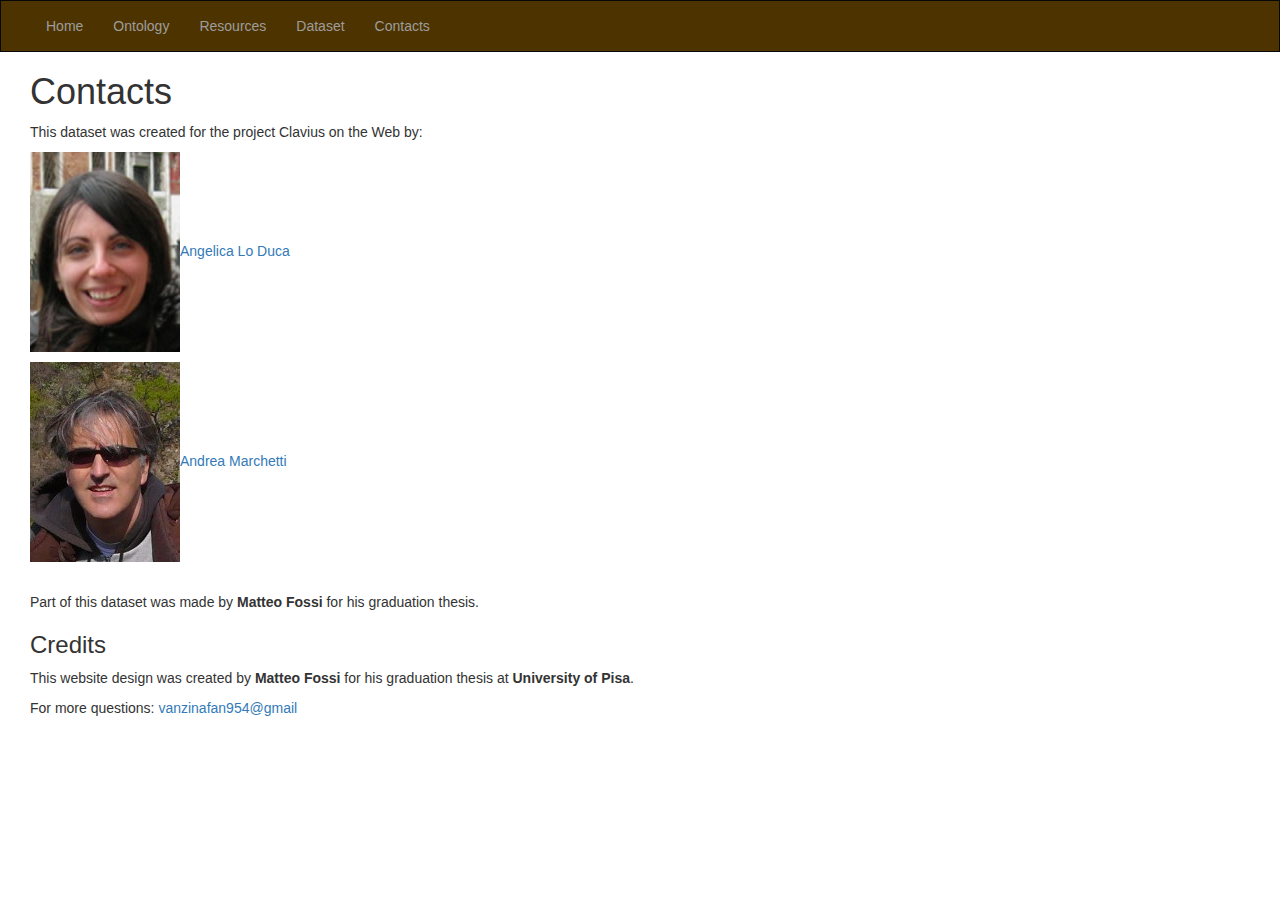
==== Web/contacts.html @ 7fa2c9be "aggiunta cartella Web e aggiornato file mapping.ttl" ====
<!DOCTYPE html>
<html lang="en">
<head>
  <title>Contacts</title>
  <meta charset="utf-8">
  <meta name="viewport" content="width=device-width, initial-scale=1">
  <link rel="stylesheet" href="https://maxcdn.bootstrapcdn.com/bootstrap/3.3.7/css/bootstrap.min.css">
  <link rel="stylesheet" href="css/main.css">
  <script src="https://ajax.googleapis.com/ajax/libs/jquery/3.2.1/jquery.min.js"></script>
  <script src="https://maxcdn.bootstrapcdn.com/bootstrap/3.3.7/js/bootstrap.min.js"></script>
</head>
<body>

<nav class="navbar navbar-inverse">
  <div class="container-fluid">
    <div class="navbar-header">
      <button type="button" class="navbar-toggle" data-toggle="collapse" data-target="#myNavbar">
        <span class="icon-bar"></span>
        <span class="icon-bar"></span>
        <span class="icon-bar"></span>                        
      </button>
    </div>
    <div class="collapse navbar-collapse" id="myNavbar">
      <ul class="nav navbar-nav">
        <li><a href="index.html">Home</a></li>
        <li><a href="ontology.html">Ontology</a></li>
        <li><a href="resource.html">Resources</a></li>
        <li><a href="dataset.html">Dataset</a></li>
		<li><a href="contacts.html">Contacts</a></li>
      </ul>
    </div>
  </div>
</nav>
  
<div class="container-fluid text-left">    
    <div class="col-sm-12 text-left"> 
    <h1>Contacts</h1>
      <p>This dataset was created for the project Clavius on the Web by: 
	  <p><img src="img/loduca.png"><a href="http://www.iit.cnr.it/angelica.loduca">Angelica Lo Duca</a></p>  
	  <p><img src="img/marchetti.png"><a href="http://www.iit.cnr.it/andrea.marchetti">Andrea Marchetti</a></p> 
	  <br /><p>Part of this dataset was made by <b>Matteo Fossi</b> for his graduation thesis.</p></p>
    
    
    <h3>Credits</h3>
    <p>This website design was created by <b>Matteo Fossi</b> for his graduation thesis at <b>University of Pisa</b>.</p> <p>For more questions: <a href=vanzinafan954@gmail.com>vanzinafan954@gmail</a></p>
    </div>
  </div>
</div>
</font>
</body>
</html>
---- Web/css/main.css ----
.navbar {
      margin-bottom: 0;
      border-radius: 0;
    }
    
    .row.content {height: 450px}
    
    .sidenav {
      background-color: #ffdd99;
      height: 100%;
    }
   
    .navbar {
      background-color: #4d3300;
	  color: black;
      height: 100%;
    }

    @media screen and (max-width: 767px) {
      .sidenav {
        height: auto;
        padding: 15px;
      }
      .row.content {height:auto;} 
    }
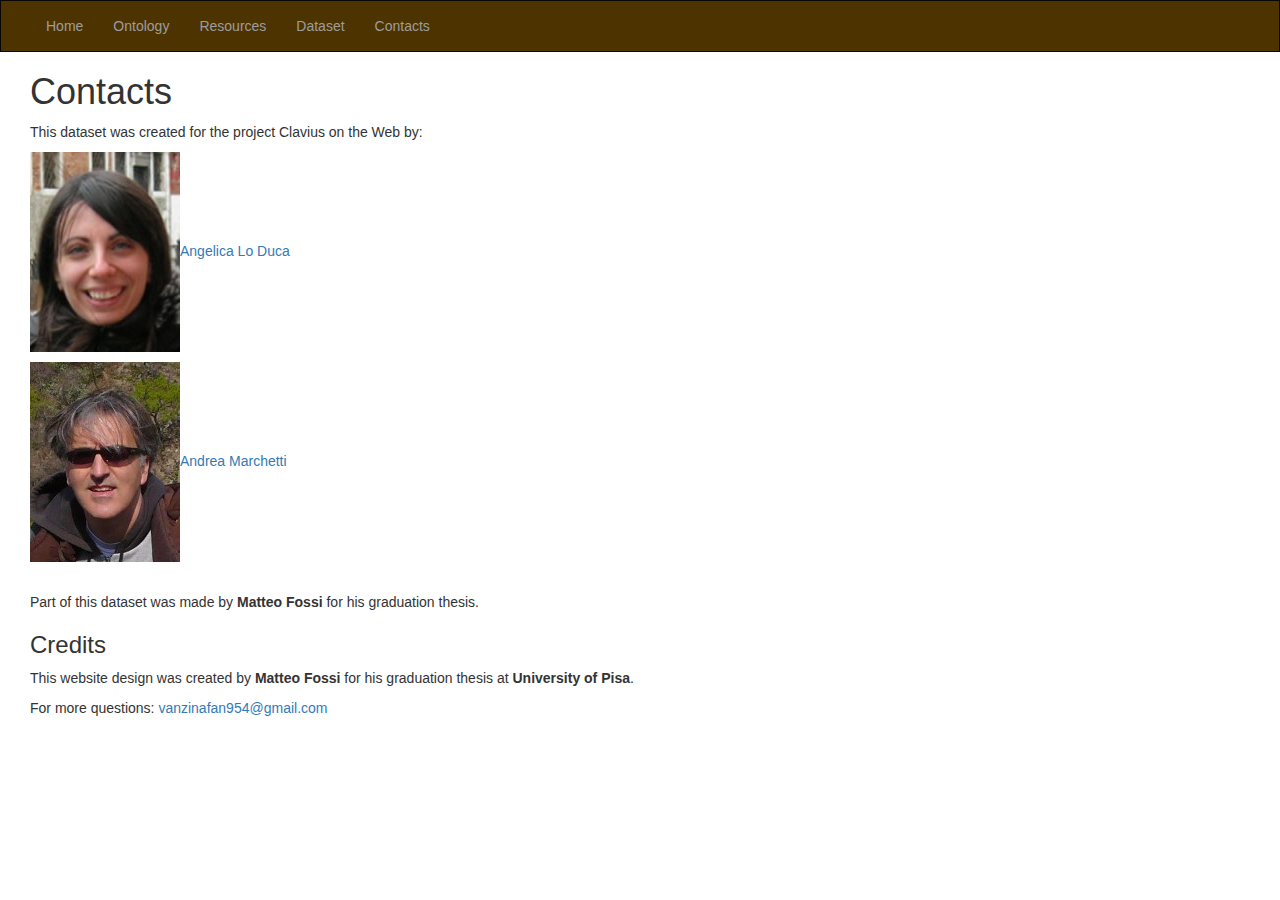
==== commit 3c72d9a1: "aggiornato testo index" ====
--- a/Web/contacts.html
+++ b/Web/contacts.html
@@ -42,7 +42,7 @@
     
     
     <h3>Credits</h3>
-    <p>This website design was created by <b>Matteo Fossi</b> for his graduation thesis at <b>University of Pisa</b>.</p> <p>For more questions: <a href=vanzinafan954@gmail.com>vanzinafan954@gmail</a></p>
+    <p>This website design was created by <b>Matteo Fossi</b> for his graduation thesis at <b>University of Pisa</b>.</p> <p>For more questions: <a href="mailto:vanzinafan954@gmail.com">vanzinafan954@gmail.com</a></p>
     </div>
   </div>
 </div>
